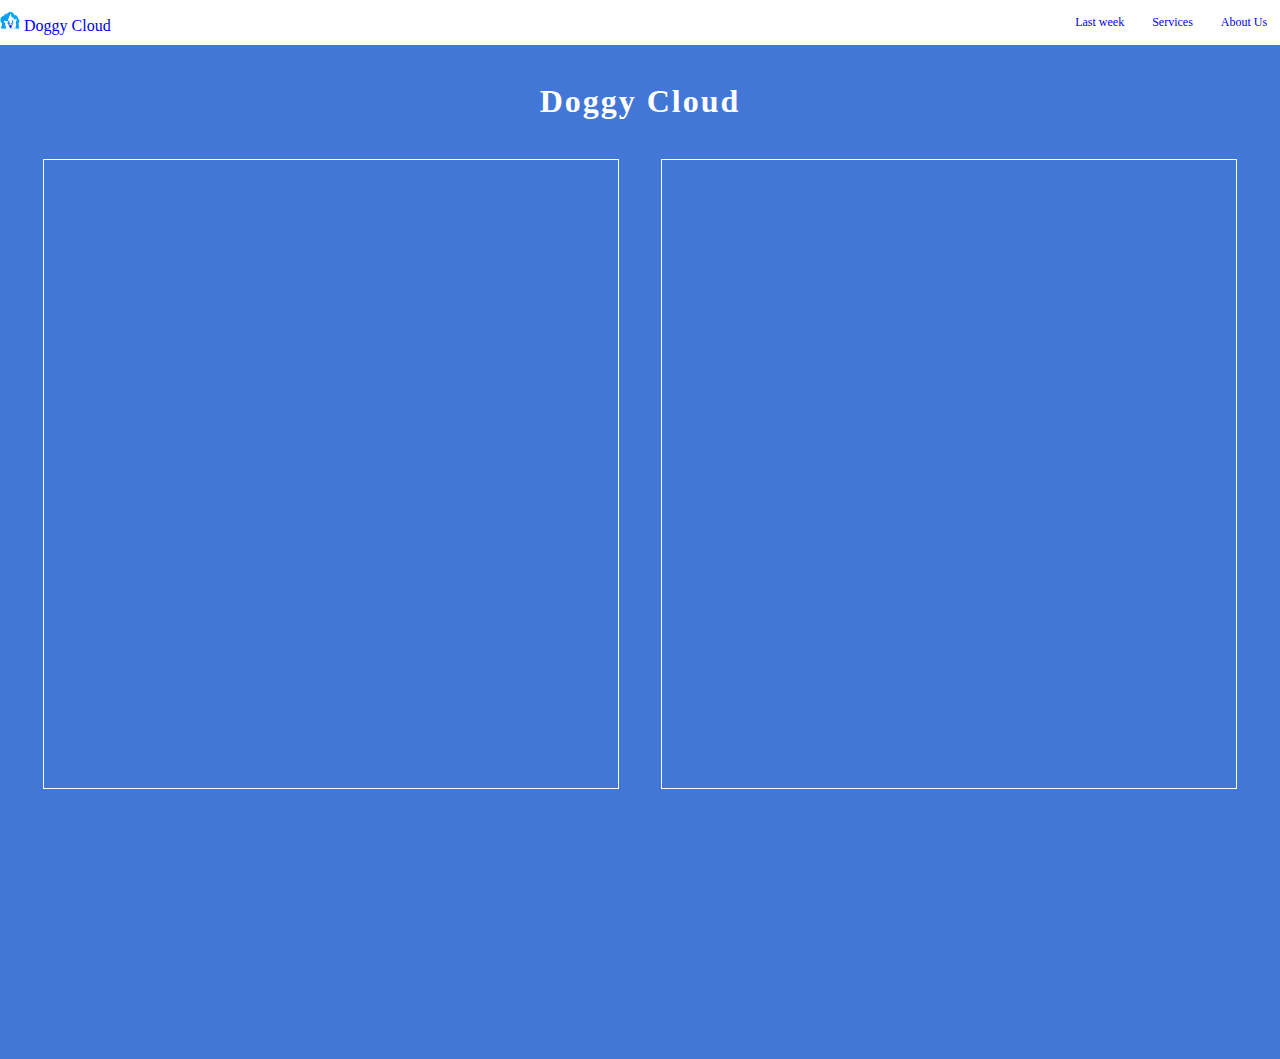
==== index.html @ 70aa7bd4 "Doggy Cloud" ====
<!DOCTYPE html>
<html lang="en">
<head>
    <meta charset="UTF-8">
    <meta http-equiv="X-UA-Compatible" content="IE=edge">
    <meta name="viewport" content="width=device-width, initial-scale=1.0">
    <title>Doggy cloud</title>
    <link rel="stylesheet" href="styles.css">
</head>
<body id="home" >

    <!-- navigation bar -->

    <nav>
        <div>
            <a href="index.html" ><img src="/Img/Doggy cloud.png" id="logo" width="20px" height="20px">     Doggy Cloud</a>
        </div>
        <div class="options">
            <p><a href="last-week.html"   >Last week</a></p>
            <p><a href="Services.html"  >Services</a></p>
            <p><a href="About-us.html"   >About Us</a></p>
        </div>
    </nav>

    <!-- Body Section -->

    <h1 id="Company-name" >Doggy Cloud</h1>

<sectioin class="body" >


    <div class="left">
        
    </div>
    <div class="right"></div>
</sectioin>



    <script src="script.js" ></script>
</body>
</html>
---- styles.css ----
*{
    padding:0;
    margin:0;
    box-sizing: border-box;
    text-decoration:none;
    /* font-family:fantasy; */
    
}

body{
    background:rgb(66, 118, 215);
    overflow-x:hidden;
}


.body > .left,.right{
    border:1px solid white;
    width:45%;
    height:70%;
    
}

/* Navigation Bar */

nav{
    display:flex;
    align-items:center;
    justify-content: space-between;
    /* border:1px solid red ; */
    width:100vw;
    color:navy;
    height:45px;
    background:white;
}

nav > .options{
    display:flex;
    align-items:center;
    justify-content: space-between;
    /* border:1px solid red; */
    width:15%;
    margin-right:1%;
    font-size:12px;
}

nav > #logo{
    /* border:1px solid red; */
    margin-left:1%;
}

/* Body Section */

#Company-name{
    color:white;
    letter-spacing:2px ;
    text-align: center;
    margin:3%;
}

#home > .body{
    display:flex;
    justify-content:space-evenly;
    width:100%;
    height:100vh;
}





/* lasr-week page */



#last-week{
    color:white;
    width:100vw;
    /* background-image: url(Img/95c1ee5f19bd62cae70e39b4e0a69a07.jpg), 100%;
    background-repeat: no-repeat;
    background-size: cover;
    opacity:100%; */
}

.last-week-content>.header{
    text-align:center;
    letter-spacing: -1px;
    /* border:1px solid red; */
    width:40%;
    margin-left:28%;
    margin-top:3%;
    color:navy;
}

.header-costume{
    /* border:1px solid red; */
    height:390px;
    width:90%;
    margin-left:5%;
    margin-top:3%;
}

.gentle-dogs{
    display:flex;
    align-items:center;
    justify-content: space-evenly;
}

.last-week-content > #intro{
    text-align:center;
    font-size:23px;
}

.header-costume > h3{
    text-align:center;
    padding:20px
}

.gentle-dogs-text{
    text-align:center;
    /* color:black; */
    margin-left:20%;
    width:50%;
    /* border:1px solid red; */
    margin-bottom:2%;
    font-size: 20px;
}

.gentle-dogs-message{
    /* border:1px solid red; */
    margin-left:10%;
    width:70%;
    font-size: 17px;
}

.gentle-dogs > img{
    width:350px;
    height:280px;
    margin-right:10%;
    padding:5px;
    border-radius:5px;
    background:white;
    margin-bottom:5%;
}
/* .header-grooming > div{
    width:80%;
    height:40vh;
    margin:0;
} */
.header-grooming{
    display: flex;
    align-content: center;
    justify-content: space-between;
    /* border:1px solid red; */
    height:390px;
    width:90%;
    margin-left:5%;
    margin-top:3%; 
    margin-bottom: 2%;
}

/* .header-grooming > .event{
    display:flex;
    align-content: center;
    justify-content: space-between;
} */


.header-competition{
    /* border:1px solid red; */
    width:90%;
    height:390px;
    align-items:center;
    display: flex;
    justify-content: space-evenly;
    margin-left:5%;
    margin-top:3%;
}

.header-competition .competition-dog-text{
    /* border:1px solid red; */
    width:40%;
    text-align: center;
    margin-left:20%;
    margin-bottom:2%;
    font-size: 20px;
    
}

.header-competition .competition-dogs-message{
    /* border:1px solid red; */
    width:60%;
    margin-left:10%;
    font-size: 17px;
    letter-spacing: 1px;
}

/* .header-competition .competition-dog-text{
    border:-1px sol id red;

} */

.header-competition > img{
    /* border:1px solid red; */
    padding:5px;
    border-radius:5px;
    background:white;
    height:300px;
    width: 600px;
    margin-right:9%;
    /* margin-left:5%;
    margin-top:3%; 
    margin-bottom:-2%; */
}



/* border:1px solid red;
    height:390px;
    width:90%;
    margin-left:5%;
    margin-top:3%; */


/* sign-up page */


.form{
    text-align: center;
}

#title,#description{
    text-align: center;
    margin:2% 0;
}


/* sign-in page */

#sign-in{
    margin-top:15%;
    text-align:center;
    display: flex;
    justify-content: center;
    align-items: center;
}

/* last-week-page */

.last-week-footer{
    background:navy;
    width:100%;
    display: flex;
    align-items: center;
    justify-content: center;
    height:25vh;
    /* border:1px solid red; */
    /* margin-bottom:5% */
}

.last-text{
    display: block;
    margin-top:5%;
    margin-left:-18%;
}

.last-text > a{
    color:white;
    text-decoration:underline;
}




/* About us Page */
 
#about-page{
    width:100%;
    /* height:100vh ; */
    background-image: rgb(66, 118, 215);
    background-repeat: no-repeat;
    background-size: cover;
}

.about-text,.about-tman{
    text-align:center;
    margin-top:3%;
    /* border:1px solid red; */
    width:55%;
    margin-left:25%;
    color:white;
    font-family:Verdana, Geneva, Tahoma, sans-serif;
    letter-spacing: 1.5px;
}

#About-us{
    color:white;
    text-align: center;
    letter-spacing: 2px;
    font-family:cursive ;
}

#About-us > img{
    width:25px;
    height:25px;
    margin-top:3%;
}
.abt-end-tman{
    width:100%;
    /* border:1px solid red; */
    margin-top:2%;
    height:15vh;
    background:navy;
    color:white;
    display:flex;
    align-content: center;
    justify-content: center;
}

.abt-end-tman > h6{
    margin-top:3%;
}

.abt-end-tman >p{
    margin-top:4%;
    margin-left:-10.5%;
}






@media only screen and (max-width: 700px) {
    nav{
        width:100%;
        height:45px;
    }

    nav > .options {
        display:none;
    }
    
    nav > #logo{
    /* border:1px solid red; */
    margin-left:1.5%;
    }

    /* #logo:hover > .options{
        display:block;
        width:200px;
        position:relative;
    } */

    .about-text,.about-tman{
        width:65%;
        text-align:center;
        /* border:1px solid red; */
        margin-left:19%;
        letter-spacing: -1px;
    }
    .last-week-content>.header{
        width:70%;
        margin-left:14%
    }
    .header-costume{
        display:block;
        width:70%;
        margin-left:15%
        /* align-items:center;
        justify-content: space-between; */
    }
    .gentle-dogs-text{
        width:275%;
        margin-left:125%;
    }
    .gentle-dogs > img{
        padding:4%;
        margin-top:4%;
        width:200px;
        height:auto;
    }

    .abt-end-tman{
        width:100%;
        /* border:1px solid red; */
        margin-top:2%;
        height:17vh;
        background:navy;
        color:white;
        display:flex;
        align-content: center;
        justify-content: center;
    }
    .abt-end-tman > h6{
        margin-top:3%;
        margin-left:4%;
        /* border:1px solid red; */
        height:10%;
        width:auto;
    }
    .abt-end-tman >p{
        margin-top:5.6%;
        margin-left:-24%;
        /* border:1px solid red; */
        height:10%;
    }
    
































}

/*   animation-name:wave;
  animation-duration:3s;
  animation-iteration-count:infinite;
  animation-timing-function:linear;
  .penguin:active{
transform:scale(1.5);
}











*/
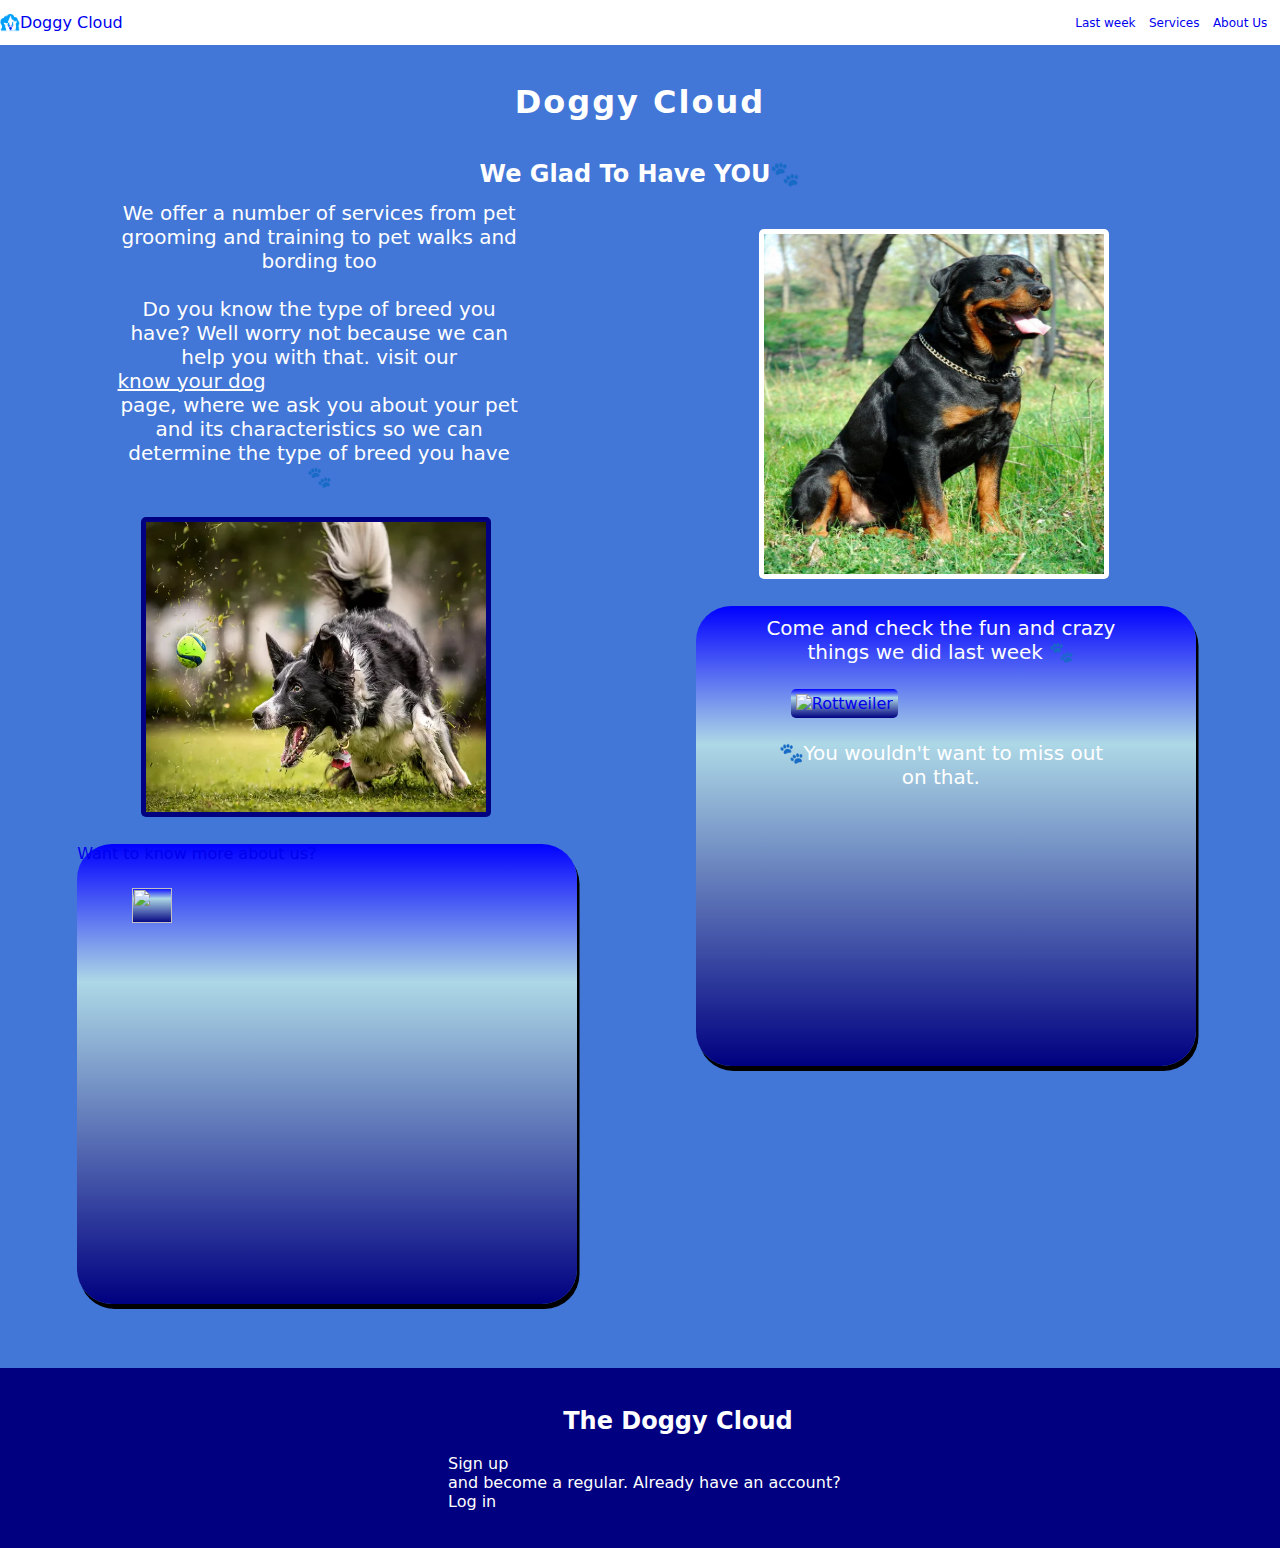
==== commit 66fb724e: "update of the page" ====
--- a/index.html
+++ b/index.html
@@ -1,5 +1,6 @@
 <!DOCTYPE html>
 <html lang="en">
+
 <head>
     <meta charset="UTF-8">
     <meta http-equiv="X-UA-Compatible" content="IE=edge">
@@ -7,36 +8,71 @@
     <title>Doggy cloud</title>
     <link rel="stylesheet" href="styles.css">
 </head>
-<body id="home" >
+
+<body id="home">
 
     <!-- navigation bar -->
 
     <nav>
         <div>
-            <a href="index.html" ><img src="/Img/Doggy cloud.png" id="logo" width="20px" height="20px">     Doggy Cloud</a>
+            <a href="index.html"><img src="/Img/Doggy cloud.png" id="logo" width="20px" height="20px"> Doggy Cloud</a>
         </div>
         <div class="options">
-            <p><a href="last-week.html"   >Last week</a></p>
-            <p><a href="Services.html"  >Services</a></p>
-            <p><a href="About-us.html"   >About Us</a></p>
+            <p><a href="last-week.html">Last week</a></p>
+            <p><a href="Services.html">Services</a></p>
+            <p><a href="About-us.html">About Us</a></p>
         </div>
     </nav>
+    <div id="nav2"></div>
 
     <!-- Body Section -->
-
-    <h1 id="Company-name" >Doggy Cloud</h1>
-
-<sectioin class="body" >
+    <main>
+        <h1 id="Company-name">Doggy Cloud</h1>
+        <h2 class="welcome">We Glad To Have YOU<label>&#128062;</label></h2>
+        <sectioin class="body">
 
 
-    <div class="left">
-        
-    </div>
-    <div class="right"></div>
-</sectioin>
+            <div class="left">
+                <p class="main-intro"> We offer a number of services from pet grooming and training to pet walks and
+                    bording
+                    too
+                    <br>
+                    <br>
+                    Do you know the type of breed you have? Well worry not because we can help you with that. visit our
+                    <a href="check-dog.html">know your dog</a> page, where we ask you about your pet and its
+                    characteristics
+                    so
+                    we can determine the type of breed you have &#128062;
+                </p>
+                <img class="img" src="Img/What Are Dog Zoomies and What Causes Them_ _ Cuteness.png" alt="Rottweiler">
+                <a href="About-us.html">
+                    <div class="div-link">
+                        <p class="dev-link-p2">Want to know more about us?</p>
+                        <img src="img/What is an Alamy_ - Alamy Blog.jfif" alt="">
+                    </div>
+                </a>
+            </div>
+            <div class="right">
+                <img src="Img/8e10d637064cbf7a839c21c57bf0a884.jpg" alt="Rottweiler">
+                <a href="last-week.html">
+                    <div class="div-link">
+                        <p>Come and check the fun and crazy things we did last week &#128062;</p>
+                        <img src="img/14 Reasons Rottweilers Are The Absolute Worst.jfif" alt="Rottweiler">
+                        <p>&#128062;You wouldn't want to miss out on that.</p>
+                    </div>
+                </a>
+            </div>
+        </section>
+    </main>
 
+    <footer id="home-footer">
+        <h2>The Doggy Cloud</h2>
+        <br>
+        <p><a href="sign-in.html">Sign up</a> and become a regular. Already have an account? <a
+                href="login-page.html">Log in</a> </p>
+    </footer>
 
+    <script src="script.js"></script>
+</body>
 
-    <script src="script.js" ></script>
-</body>
 </html>--- a/styles.css
+++ b/styles.css
@@ -4,7 +4,12 @@
     box-sizing: border-box;
     text-decoration:none;
     /* font-family:fantasy; */
-    
+    font-family: system-ui, -apple-system, BlinkMacSystemFont, 'Segoe UI', Roboto, Oxygen, Ubuntu, Cantarell, 'Open Sans', 'Helvetica Neue', sans-serif;
+}
+
+a{
+    display: flex;
+    align-items: center;
 }
 
 body{
@@ -13,10 +18,10 @@
 }
 
 
-.body > .left,.right{
-    border:1px solid white;
+.body  .left,.right{
+    /* border:1px solid white; */
     width:45%;
-    height:70%;
+    /* height:70%; */
     
 }
 
@@ -57,14 +62,149 @@
     margin:3%;
 }
 
-#home > .body{
+.welcome{
+    text-align:center;
+    color:white;
+    margin-bottom:1%;
+}
+
+#home .body{
     display:flex;
     justify-content:space-evenly;
     width:100%;
-    height:100vh;
-}
-
-
+    /* height:200vh; */
+}
+
+#home{
+    display:block;
+}
+.main-intro{
+    color:white;
+    width:70%;
+    text-align: center;
+    font-size:20px;
+    margin-left: 13%;
+}
+
+.main-intro a{
+    color:white;
+    text-decoration: underline;
+}
+
+.body .left{
+    display:block;
+    /* height:100%; */
+    /* border:1px solid red; */
+}
+
+.left .img{
+    margin-left:17%;
+    margin-top:5%;
+    padding:5px;
+    width:350px;
+    height:300px;
+    background:navy;
+    border-radius:5px;
+ } 
+
+ .left .div-link{
+    width:500px;
+    margin-top:4%;
+    margin-left:6%;
+    height:460px;
+    /* border:1px solid red; */
+    border-radius:35px;
+    box-shadow:2.5px 5px black;
+    background:linear-gradient(blue,lightblue 30%,navy);
+    font-family: system-ui, -apple-system, BlinkMacSystemFont, 'Segoe UI', Roboto, Oxygen, Ubuntu, Cantarell, 'Open Sans', 'Helvetica Neue', sans-serif;
+ }
+
+ .left .div-link > img{
+    width:40px;
+    margin-top:5%;
+    margin-bottom:2.5%;
+    height:35px;
+    background:linear-gradient(blue,lightblue 30%,navy);
+    margin-left:11%;
+    /* border:1px solid red; */
+    /* margin-right:100p; */
+}
+
+.left .dev-link.dev-link-p2{
+    
+    color:white;
+}
+
+.body .right{
+    display:block;
+    /* border:1px solid red; */
+}
+
+.right img{
+    margin-left:17%;
+    margin-top:5%;
+    padding:5px;
+    width:350px;
+    height:350px;
+    background:navy;
+    border-radius:5px;
+    background:white;
+}
+
+.right .div-link{
+    width:500px;
+    margin-top:4%;
+    margin-left:6%;
+    height:460px;
+    /* border:1px solid red; */
+    border-radius:35px;
+    box-shadow:2.5px 5px black;
+    background:linear-gradient(blue,lightblue 30%,navy);
+}
+
+.right .div-link p{
+    color:white;
+    margin-top:2%;
+    width:70%;
+    margin-left:14%;
+    text-align:center;
+    font-size: 20px;;
+}
+
+.right .div-link > img{
+    width:300px;
+    margin-bottom:2.5%;
+    height:300px;
+    background:linear-gradient(blue,lightblue 30%,navy);
+    margin-left:19%;
+}
+
+#home #home-footer{
+    display:block;
+    width:100%;
+    background:navy;
+    margin-top:5%;
+    height:20vh;
+    color:white;
+    /* display: flex;
+    align-content: center;
+    justify-content: center; */
+}
+
+#home #home-footer h2{
+    margin-left:44%;
+    margin-top:2%;
+    padding-top:3%;
+}
+
+#home #home-footer p{
+    /* margin-top:5%; */
+    margin-left:35%;
+}
+
+#home #home-footer p a{
+    color:white;
+}
 
 
 
@@ -219,6 +359,74 @@
     width:90%;
     margin-left:5%;
     margin-top:3%; */
+
+
+
+
+
+    /* services page */
+
+.services-page .page-info{
+    display:flex;
+    align-items: center;
+    margin-bottom:8%;
+    justify-content: center;
+}
+
+.page-info-text{
+    text-align: center;
+    /* border:1px solid red; */
+    /* width:100%; */
+    color:white;
+}
+
+.services-page .page-info .text2{
+    margin-top:8%;
+    margin-right:-5%;
+}
+
+.services-page .page-info .text1{
+    margin-right:-17%;
+}
+
+
+
+.services-page .top-div{
+    border:1px solid red;
+    width:100%;
+    display:flex;
+    align-items:center;
+    justify-content: space-evenly;
+    margin-bottom: 5%;
+}
+
+
+.services1{
+    margin:8%;
+    width:230px;
+    height:230px;
+    background:navy;
+    border:1px solid white;
+}
+
+.services-page .bottom-div{
+    border:1px solid red;
+    width:100%;
+    display:flex;
+    align-items:center;
+    justify-content: space-evenly;
+    margin-bottom: 5%;
+}
+
+
+.services{
+    margin:8%;
+    width:230px;
+    height:230px;
+    background:navy;
+    border:1px solid white;
+}
+
 
 
 /* sign-up page */
@@ -405,7 +613,13 @@
         height:10%;
     }
     
-
+    #nav2{
+        width: 300px;
+        height: 100vh !important;
+        background-color: #fff;
+        position: absolute;
+        z-index: 3;
+    }
 
 
 
